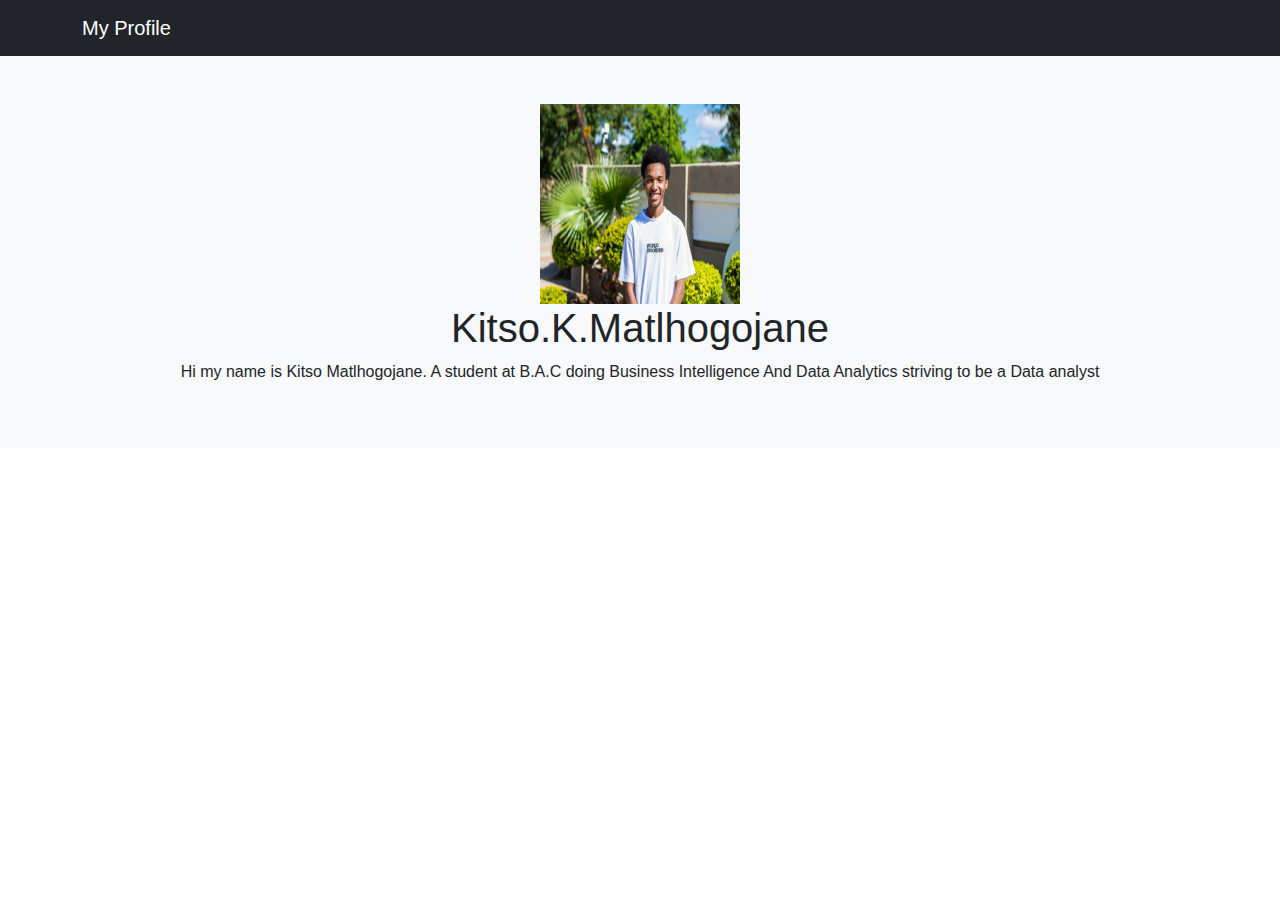
==== index.html @ 3bd1c502 "Update index.html" ====
<!DOCTYPE html>
<html lang="en">
<head>
    <meta charset="UTF-8">
    <meta name="viewport" content="width-device-width,initial scale=1.0">
    <title>Personal Profile</title>

    <link href="https://cdn.jsdelivr.net/npm/bootstrap@5.3.0/dist/css/bootstrap.min.css" rel="stylesheet">

    <link rel="stylesheet" href="style.css">

</head>
<body>
    <nav class="navbar navbar-expand-lg navbar-dark bg-dark">
        <div class="container">
            <a class="navbar-brand" href="#">My Profile<a/>
                <button class="navbar-toggler" type="button" data-bs-toggle="collapse" data-bs-target="#navbarNav">
                    <span class="navbar-toggler-icon"></span>
                </button>
                    <div class="collapse navbar" id="navbarNavbar">
                        <ul class="navbar-nav ms-auto">
                            <li class="nav-item"><a class="nav-link" href="#about">About</a></li>
                            <li class="nav-item"><a class="nav-link" href="#skills">Skills</a></li>
                            <li class="nav-item"><a class="nav-link" href="#education">Education</a></li>
                            <li class="nav-item"><a class="nav-link" href="#contact">Contact</a></li>
                        </ul>
                    </div>
                </button>
            </a>
        </div>
    </nav>

   <header class="bg-light text-center py-5">
   <img src="IMG-20240510-WA0108.jpg" alt="Profile Image" class="square" width="200" height="200">
    <h1>Kitso.K.Matlhogojane</h1>
    <p>Hi my name is Kitso Matlhogojane. A student at B.A.C doing Business Intelligence And Data Analytics striving to be a Data analyst</p>
    
   </header>
</body>
</html>
---- style.css ----
body {
    font-family: 'Segoe UI', Tahoma, Geneva, Verdana, sans-serif;
    margin: 5;
    padding: 0;
    text-align: center;

}

nav {
    background-color: rgb(98, 64, 105);
    padding: 15px;
}

nav ul {
    list-style-type: none;
    padding: 0;
}

nav ul li {
    display: inline;
    margin: 0 15px;
}

.hero {
    padding: 50px;
    background-color: rgb(98, 64, 105);
}

.hero img{
    width: 150px;
    border-raduis:50%:
}

section {
    padding: 25px;
}
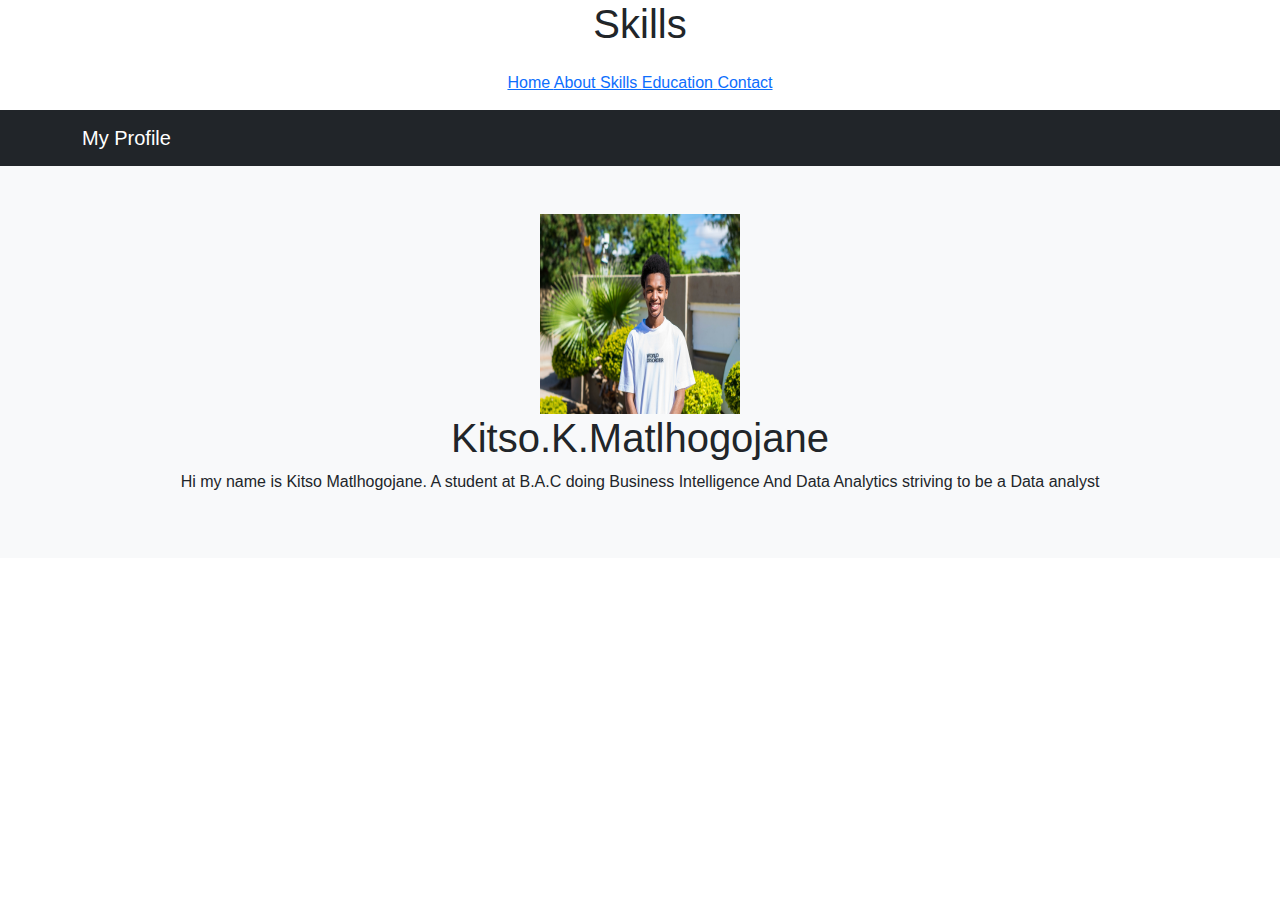
==== commit 4a28fe8e: "Update index.html" ====
--- a/index.html
+++ b/index.html
@@ -11,6 +11,21 @@
 
 </head>
 <body>
+    <header>
+         <h1>Skills</h1>
+        <nav>
+            <a href="index.html">Home
+                <a href="about.html">About
+                    <a href="skills.html">Skills
+                        <a href="education.html">Education
+                            <a href="contact.html">Contact
+                            </a>
+                        </a>
+                    </a>
+                </a>
+            </a>
+        </nav>
+    </header>
     <nav class="navbar navbar-expand-lg navbar-dark bg-dark">
         <div class="container">
             <a class="navbar-brand" href="#">My Profile<a/>
@@ -31,7 +46,7 @@
     </nav>
 
    <header class="bg-light text-center py-5">
-   <img src="IMG-20240510-WA0108.jpg" alt="Profile Image" class="square" width="200" height="200">
+   <img src="img-20240510-WA0108.jpg" alt="Profile Image" class="square" width="200" height="200">
     <h1>Kitso.K.Matlhogojane</h1>
     <p>Hi my name is Kitso Matlhogojane. A student at B.A.C doing Business Intelligence And Data Analytics striving to be a Data analyst</p>
     
--- a/style.css
+++ b/style.css
@@ -7,7 +7,7 @@
 }
 
 nav {
-    background-color: rgb(98, 64, 105);
+    background-color: white;
     padding: 15px;
 }
 
@@ -23,7 +23,7 @@
 
 .hero {
     padding: 50px;
-    background-color: rgb(98, 64, 105);
+    background-color: aqua;
 }
 
 .hero img{
@@ -33,4 +33,4 @@
 
 section {
     padding: 25px;
-}+}
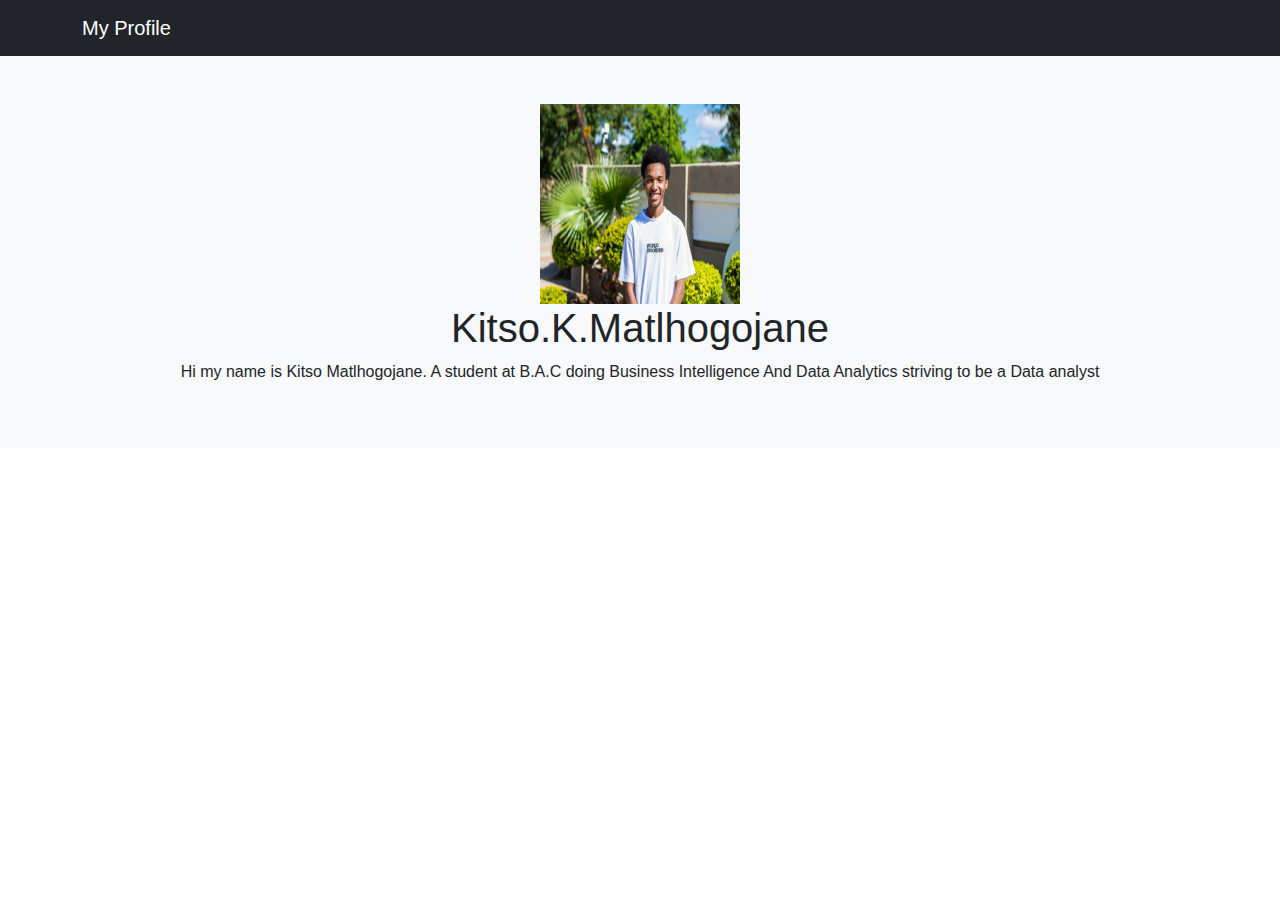
==== commit a747af32: "Update index.html" ====
--- a/index.html
+++ b/index.html
@@ -11,21 +11,6 @@
 
 </head>
 <body>
-    <header>
-         <h1>Skills</h1>
-        <nav>
-            <a href="index.html">Home
-                <a href="about.html">About
-                    <a href="skills.html">Skills
-                        <a href="education.html">Education
-                            <a href="contact.html">Contact
-                            </a>
-                        </a>
-                    </a>
-                </a>
-            </a>
-        </nav>
-    </header>
     <nav class="navbar navbar-expand-lg navbar-dark bg-dark">
         <div class="container">
             <a class="navbar-brand" href="#">My Profile<a/>
--- a/style.css
+++ b/style.css
@@ -8,7 +8,7 @@
 
 nav {
     background-color: white;
-    padding: 15px;
+    padding: 10px;
 }
 
 nav ul {
@@ -18,7 +18,7 @@
 
 nav ul li {
     display: inline;
-    margin: 0 15px;
+    margin: 0 10px;
 }
 
 .hero {
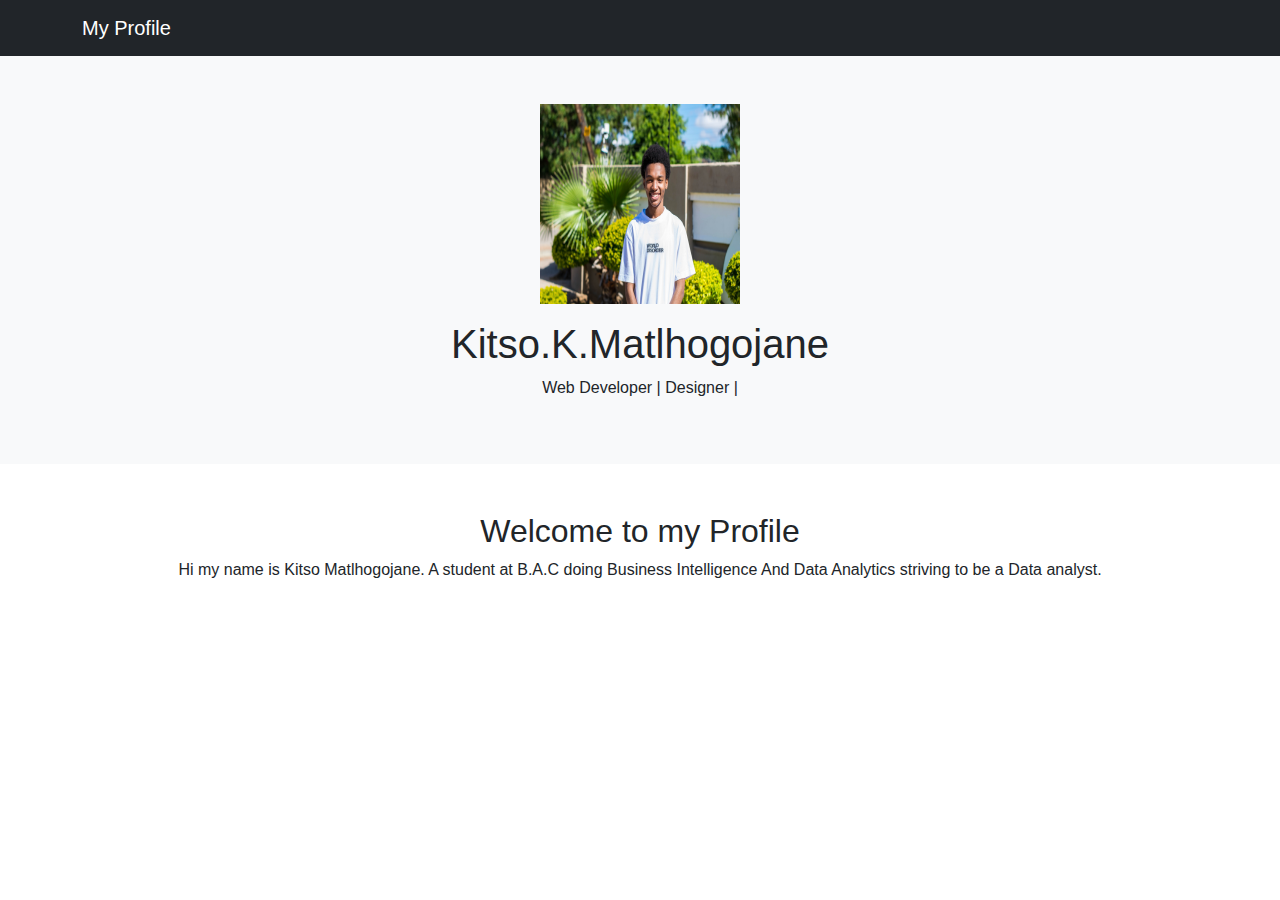
==== commit e666c0dc: "Update index.html" ====
--- a/index.html
+++ b/index.html
@@ -19,10 +19,11 @@
                 </button>
                     <div class="collapse navbar" id="navbarNavbar">
                         <ul class="navbar-nav ms-auto">
-                            <li class="nav-item"><a class="nav-link" href="#about">About</a></li>
-                            <li class="nav-item"><a class="nav-link" href="#skills">Skills</a></li>
-                            <li class="nav-item"><a class="nav-link" href="#education">Education</a></li>
-                            <li class="nav-item"><a class="nav-link" href="#contact">Contact</a></li>
+                            <li class="nav-item"><a class="nav-link" href="index.html">Home</a></li>
+                            <li class="nav-item"><a class="nav-link" href="about.html">About</a></li>
+                            <li class="nav-item"><a class="nav-link" href="skills.html">Skills</a></li>
+                            <li class="nav-item"><a class="nav-link" href="education.html">Education</a></li>
+                            <li class="nav-item"><a class="nav-link" href="contact.html">Contact</a></li>
                         </ul>
                     </div>
                 </button>
@@ -31,10 +32,16 @@
     </nav>
 
    <header class="bg-light text-center py-5">
-   <img src="img-20240510-WA0108.jpg" alt="Profile Image" class="square" width="200" height="200">
-    <h1>Kitso.K.Matlhogojane</h1>
-    <p>Hi my name is Kitso Matlhogojane. A student at B.A.C doing Business Intelligence And Data Analytics striving to be a Data analyst</p>
+       <div class="container">
+          <img src="img-20240510-WA0108.jpg" alt="Profile Image" class="square" width="200" height="200">
+              <h1 class="mt-3">Kitso.K.Matlhogojane</h1>
+                 <p>Web Developer | Designer |</p>
+       </div>
     
    </header>
+    <section class="container py-5">
+        <h2 class="text-center">Welcome to my Profile</h2>
+        <p class="text-center">Hi my name is Kitso Matlhogojane. A student at B.A.C doing Business Intelligence And Data Analytics striving to be a Data analyst.</p>
+        
 </body>
 </html>
--- a/style.css
+++ b/style.css
@@ -1,6 +1,6 @@
 body {
     font-family: 'Segoe UI', Tahoma, Geneva, Verdana, sans-serif;
-    margin: 5;
+    margin: 0;
     padding: 0;
     text-align: center;
 
@@ -20,10 +20,15 @@
     display: inline;
     margin: 0 10px;
 }
+}
 
+nav ul li a {
+    color: white;
+    text-decoration: none;
+}
 .hero {
     padding: 50px;
-    background-color: aqua;
+    background-color: #f4f4f4;
 }
 
 .hero img{
@@ -32,5 +37,5 @@
 }
 
 section {
-    padding: 25px;
+    padding: 20px;
 }
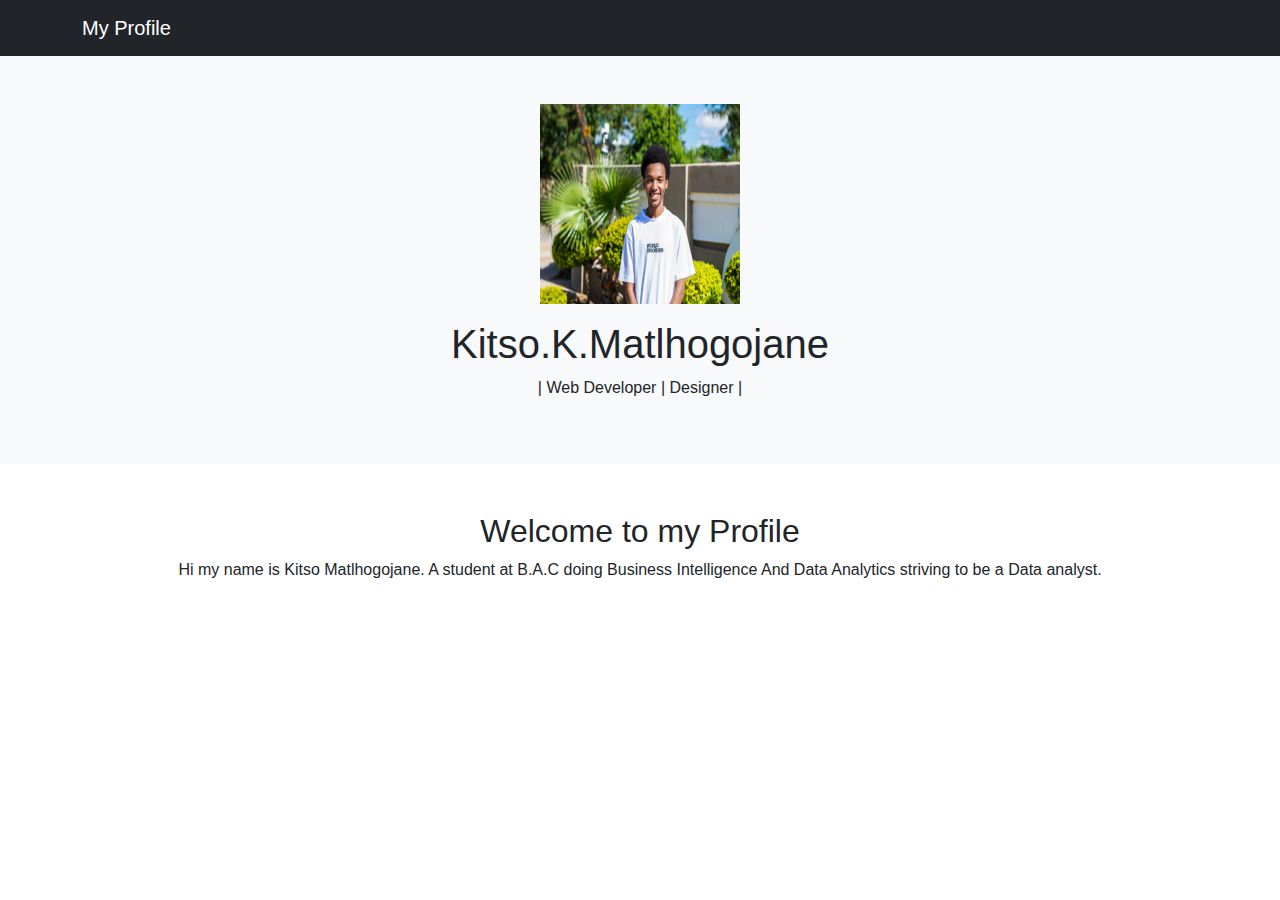
==== commit 9569e193: "Update index.html" ====
--- a/index.html
+++ b/index.html
@@ -35,7 +35,7 @@
        <div class="container">
           <img src="img-20240510-WA0108.jpg" alt="Profile Image" class="square" width="200" height="200">
               <h1 class="mt-3">Kitso.K.Matlhogojane</h1>
-                 <p>Web Developer | Designer |</p>
+                 <p>| Web Developer | Designer |</p>
        </div>
     
    </header>
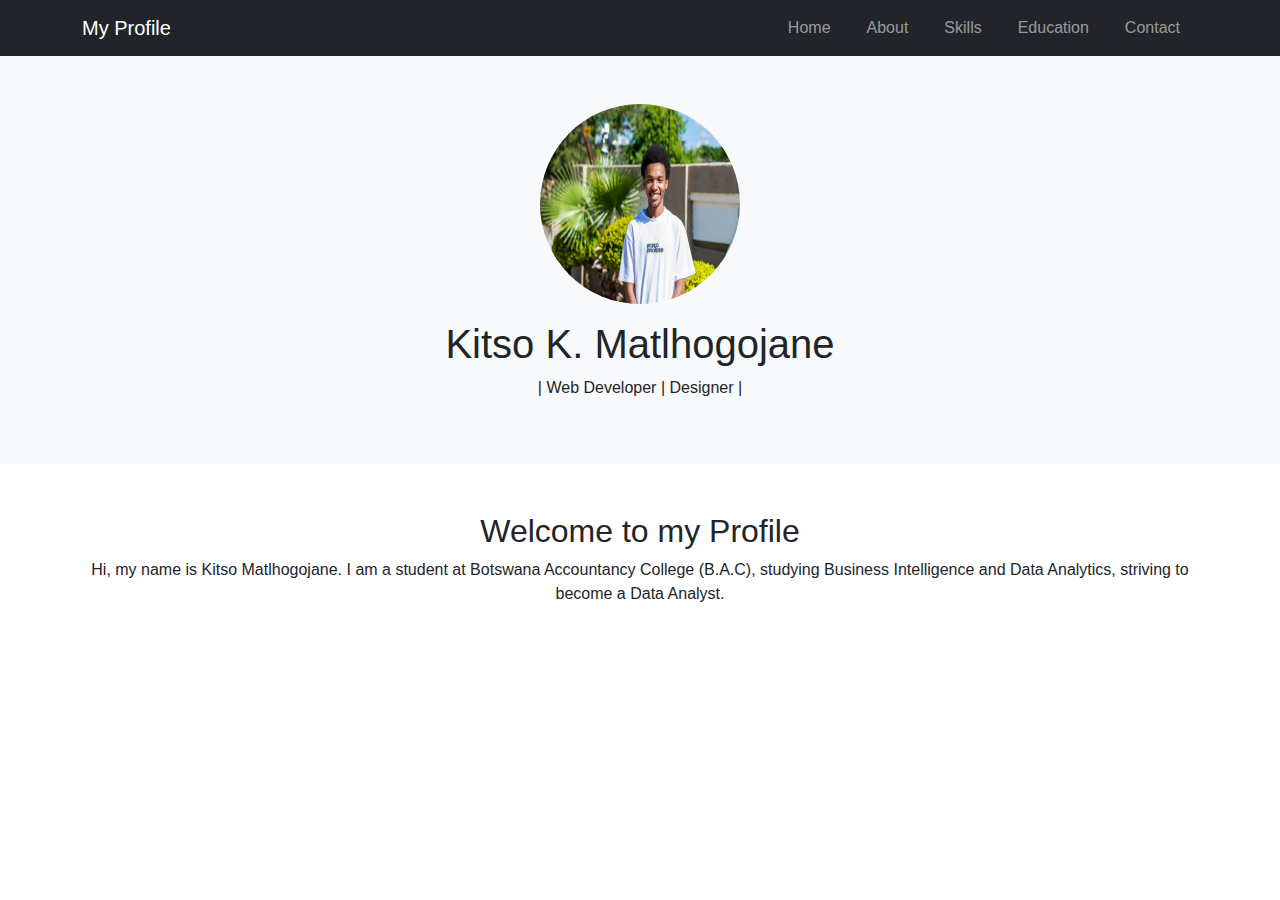
==== commit 253d197e: "Update index.html" ====
--- a/index.html
+++ b/index.html
@@ -2,46 +2,47 @@
 <html lang="en">
 <head>
     <meta charset="UTF-8">
-    <meta name="viewport" content="width-device-width,initial scale=1.0">
+    <meta name="viewport" content="width=device-width, initial-scale=1.0">
     <title>Personal Profile</title>
 
     <link href="https://cdn.jsdelivr.net/npm/bootstrap@5.3.0/dist/css/bootstrap.min.css" rel="stylesheet">
-
     <link rel="stylesheet" href="style.css">
-
 </head>
 <body>
     <nav class="navbar navbar-expand-lg navbar-dark bg-dark">
         <div class="container">
-            <a class="navbar-brand" href="#">My Profile<a/>
-                <button class="navbar-toggler" type="button" data-bs-toggle="collapse" data-bs-target="#navbarNav">
-                    <span class="navbar-toggler-icon"></span>
-                </button>
-                    <div class="collapse navbar" id="navbarNavbar">
-                        <ul class="navbar-nav ms-auto">
-                            <li class="nav-item"><a class="nav-link" href="index.html">Home</a></li>
-                            <li class="nav-item"><a class="nav-link" href="about.html">About</a></li>
-                            <li class="nav-item"><a class="nav-link" href="skills.html">Skills</a></li>
-                            <li class="nav-item"><a class="nav-link" href="education.html">Education</a></li>
-                            <li class="nav-item"><a class="nav-link" href="contact.html">Contact</a></li>
-                        </ul>
-                    </div>
-                </button>
-            </a>
+            <a class="navbar-brand" href="#">My Profile</a>
+            <button class="navbar-toggler" type="button" data-bs-toggle="collapse" data-bs-target="#navbarNav">
+                <span class="navbar-toggler-icon"></span>
+            </button>
+            <div class="collapse navbar-collapse" id="navbarNav">
+                <ul class="navbar-nav ms-auto">
+                    <li class="nav-item"><a class="nav-link" href="index.html">Home</a></li>
+                    <li class="nav-item"><a class="nav-link" href="about.html">About</a></li>
+                    <li class="nav-item"><a class="nav-link" href="skills.html">Skills</a></li>
+                    <li class="nav-item"><a class="nav-link" href="education.html">Education</a></li>
+                    <li class="nav-item"><a class="nav-link" href="contact.html">Contact</a></li>
+                </ul>
+            </div>
         </div>
     </nav>
 
-   <header class="bg-light text-center py-5">
-       <div class="container">
-          <img src="img-20240510-WA0108.jpg" alt="Profile Image" class="square" width="200" height="200">
-              <h1 class="mt-3">Kitso.K.Matlhogojane</h1>
-                 <p>| Web Developer | Designer |</p>
-       </div>
-    
-   </header>
+    <header class="bg-light text-center py-5">
+        <div class="container">
+            <img src="img-20240510-WA0108.jpg" alt="Profile Image" class="rounded-circle" width="200" height="200">
+            <h1 class="mt-3">Kitso K. Matlhogojane</h1>
+            <p>| Web Developer | Designer |</p>
+        </div>
+    </header>
+
     <section class="container py-5">
         <h2 class="text-center">Welcome to my Profile</h2>
-        <p class="text-center">Hi my name is Kitso Matlhogojane. A student at B.A.C doing Business Intelligence And Data Analytics striving to be a Data analyst.</p>
-        
+        <p class="text-center">
+            Hi, my name is Kitso Matlhogojane. I am a student at Botswana Accountancy College (B.A.C), 
+            studying Business Intelligence and Data Analytics, striving to become a Data Analyst.
+        </p>
+    </section>
+
+    <script src="https://cdn.jsdelivr.net/npm/bootstrap@5.3.0/dist/js/bootstrap.bundle.min.js"></script>
 </body>
 </html>
